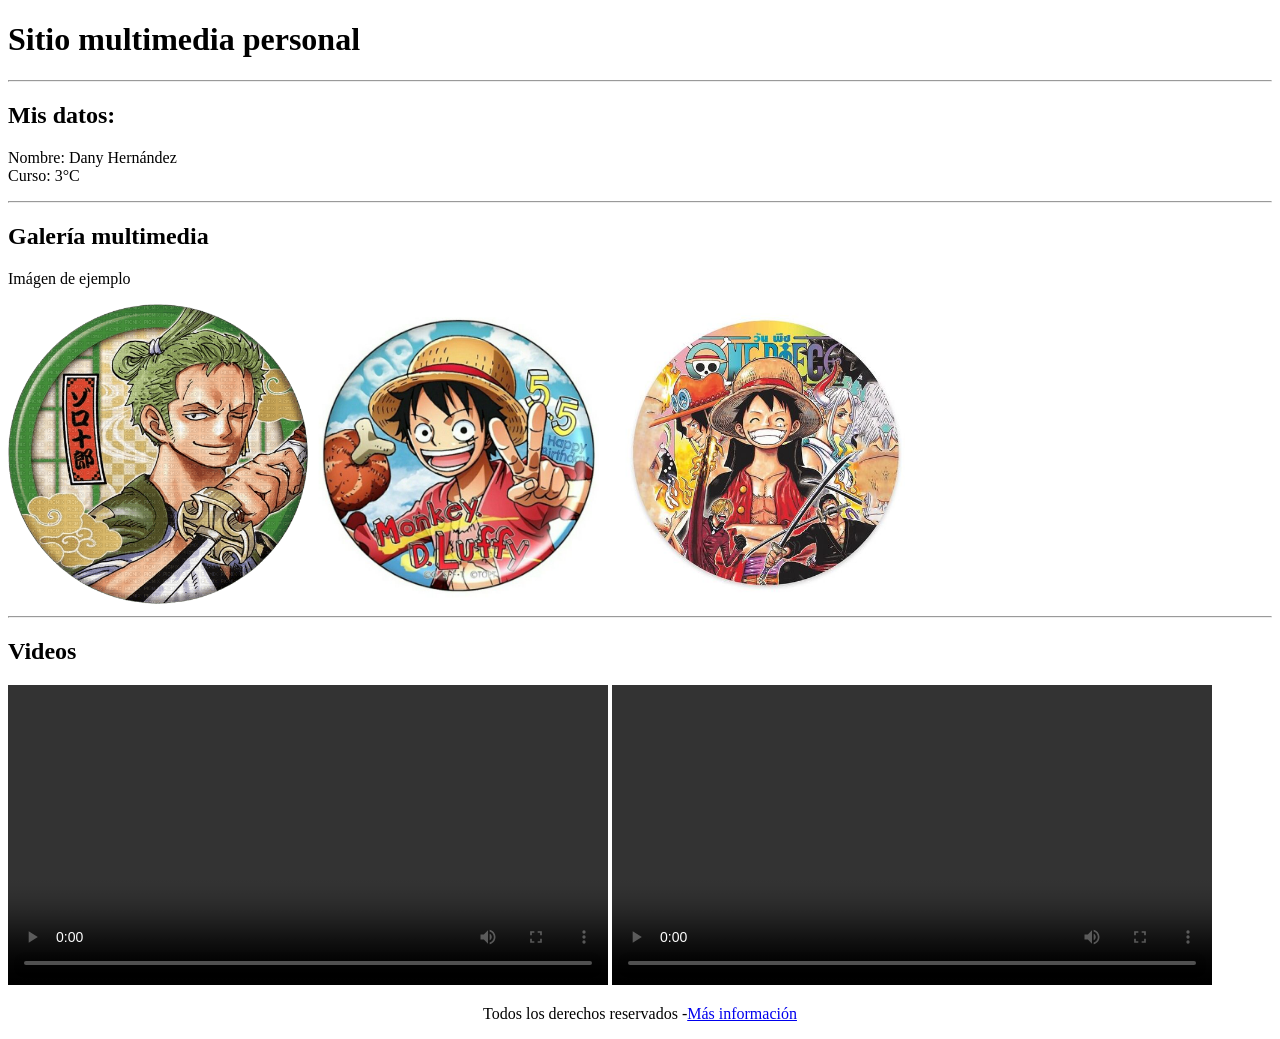
==== 02_img_video/index.html @ 56fc554d "tarea lista" ====
<!DOCTYPE html>
<!-- Declara el tipo de documento. Indica al navegador que usará
HTML5 -->
<html lang="es">
<!-- Elemento principal del documento HTML.
lang="es" indica que el contenido está en "español" -->

<head> <!-- Sección de configuración del documento -->
    <meta charset="UTF-8">
    <!-- Define la codificación de caracteres. 
    UTF-8 permite usar correctamente tildes, ñ, símbolos, etc -->
    <meta name="viewport" content="width=device-width, initial-scale=1.0">
    <!-- Hace que el sitio sea responsive. 
    Permite que el diseño se adapte correctamente a celulares y tablets -->
    <title>Practicando HTML - img y video</title>
    <!-- Título que aparece en el navegador -->
    <meta name="author" content="Dany Hernández">
    <!-- Indica quién creó el sitio web -->

    <link rel="stylesheet" href="static/css/style.css">
    <!-- Conexión con hoja CSS de estilos -->
</head>

<body>
    <header> <!-- Encabezado del documento -->
        <h1>Sitio multimedia personal</h1>
    </header>
    <hr> <!-- Crea una línea de división -->
    <main> <!-- Sección principal del documento -->
        <h2>Mis datos:</h2>
        <p>Nombre: Dany Hernández<br> <!-- br es un salto de línea -->
            Curso: 3°C
        </p>
        <hr>
        <h2>Galería multimedia</h2>
        <p>Imágen de ejemplo</p>
        <img src="static/images/imagen1.png" alt="primera imagen" width="300">
        <img src="static/images/imagen2.jpg" alt="primera imagen" width="300">
        <img src="static/images/imagen3.jpg" alt="primera imagen" width="300">
        <hr>
        <h2>Videos</h2>
        <video width="600" controls>
            <source src="static/videos/video1.mp4" type="video/mp4">
        </video>
        <video width="600" controls>
            <source src="static/videos/video2.mp4" type="video/mp4">
        </video>
    </main>
    <footer>
        <p style="text-align:center">Todos los derechos reservados
            -<a href="https://es.wikipedia.org/wiki/One_Piece">Más información</a> <!-- etiqueta <a> para vínculos -->
        </p>
    </footer>
</body>

</html>
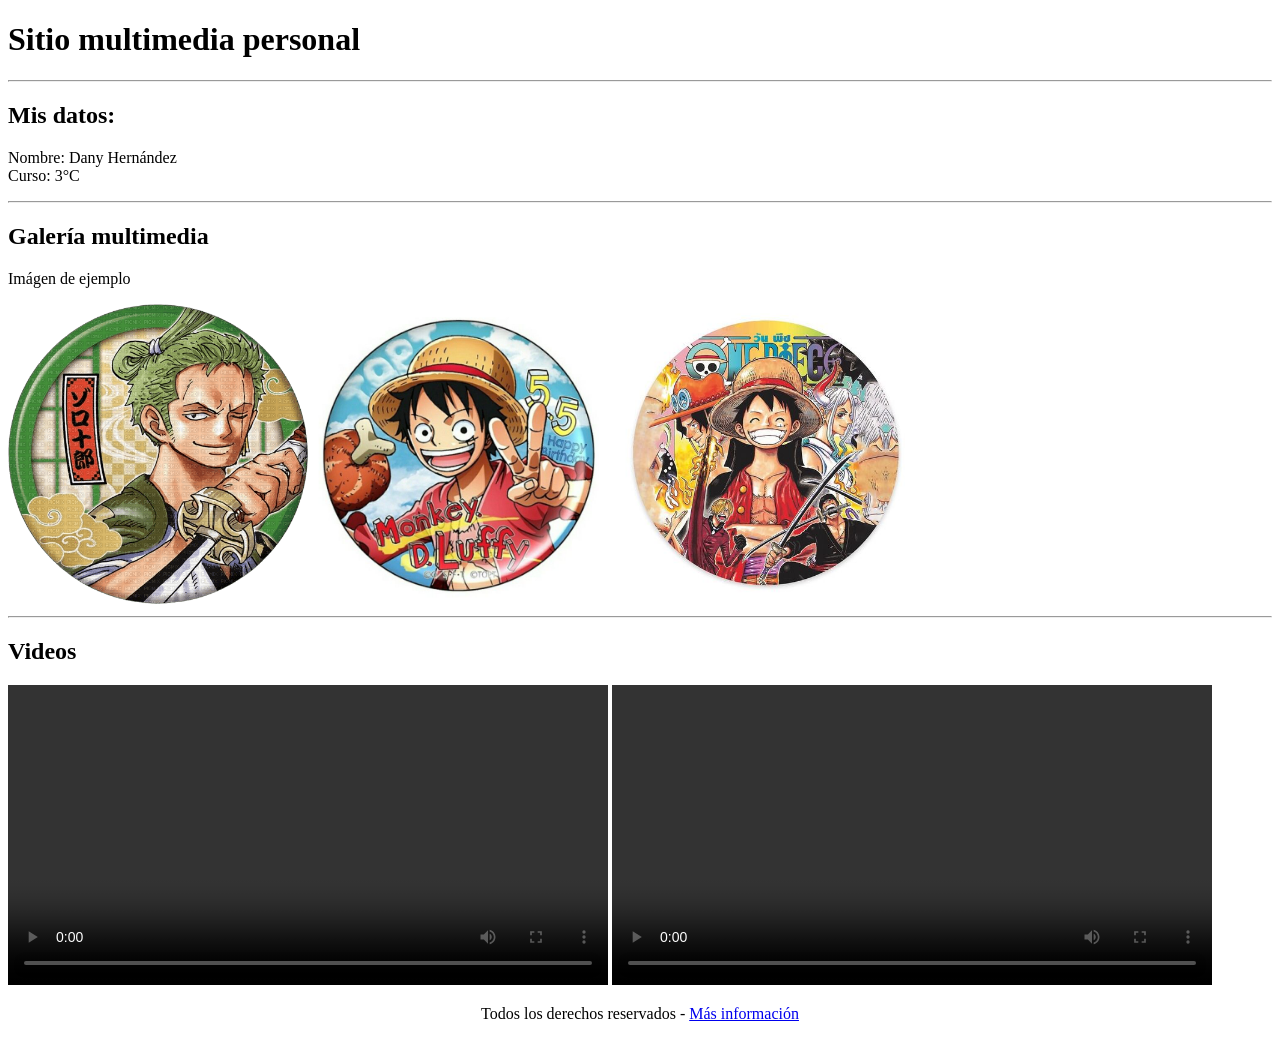
==== commit ba7f7950: "ok" ====
--- a/02_img_video/index.html
+++ b/02_img_video/index.html
@@ -48,7 +48,7 @@
     </main>
     <footer>
         <p style="text-align:center">Todos los derechos reservados
-            -<a href="https://es.wikipedia.org/wiki/One_Piece">Más información</a> <!-- etiqueta <a> para vínculos -->
+            - <a href="https://es.wikipedia.org/wiki/One_Piece">Más información</a> <!-- etiqueta <a> para vínculos -->
         </p>
     </footer>
 </body>
